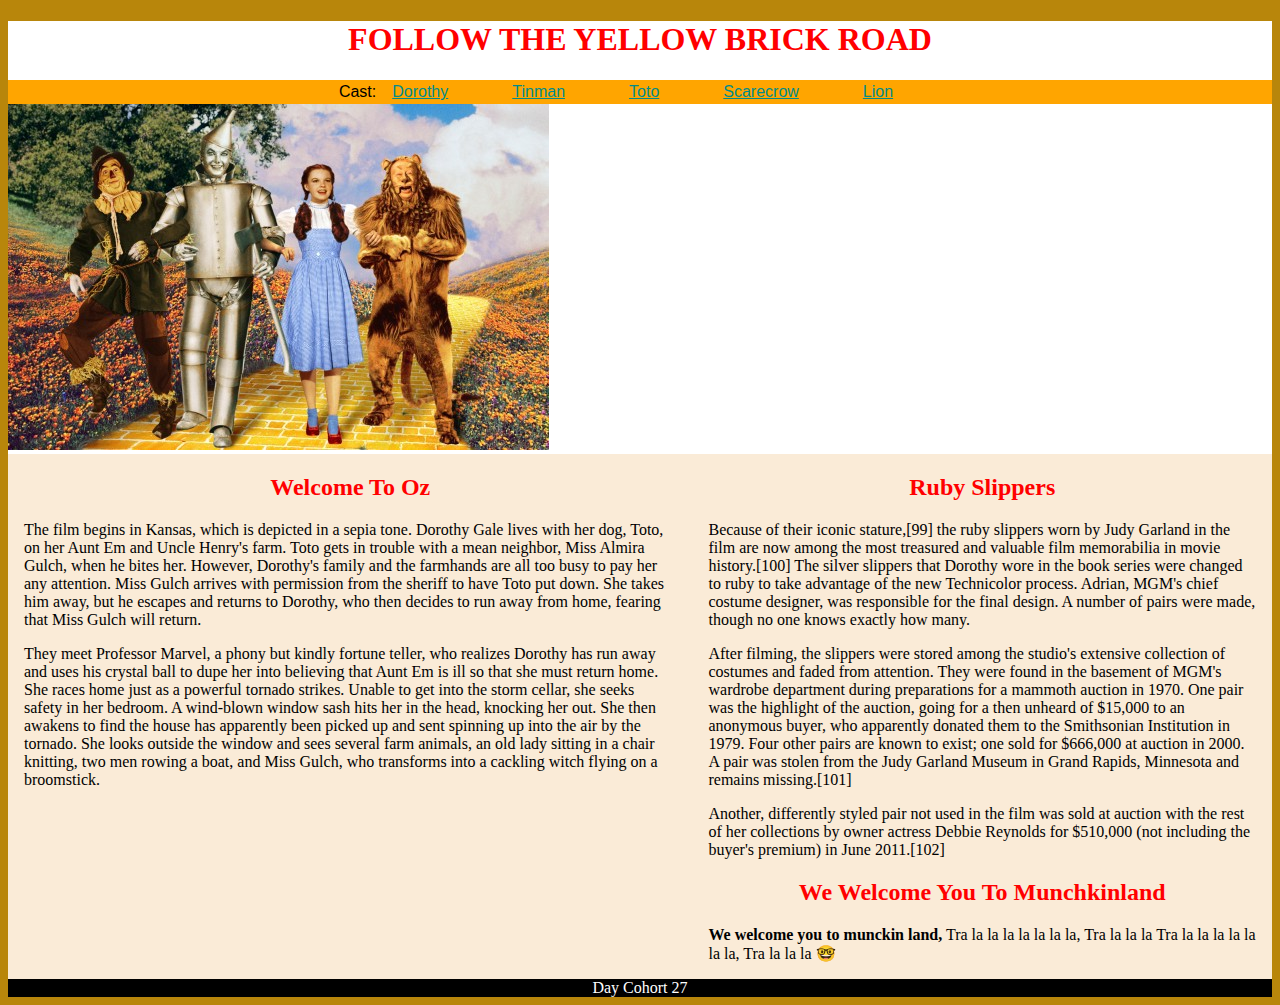
==== index.html @ 3da96fc2 "first commit" ====
<!DOCTYPE html>
<html lang="en">
    <head>
        <meta charset="UTF-8">
        <meta name="viewport" content="width=device-width, initial-scale=1.0">
        <meta http-equiv="X-UA-Compatible" content="ie=edge">
        <title>Tornado Grande</title>
        <link rel="stylesheet" type="text/css" href="css/styles.css">
    </head>
    <body>
        <div class="wrapper"> <!-- opening div -->
            <header>
                <h1>Follow the Yellow Brick Road</h1>
                <nav>
                    <div>Cast:</div>
                    <div><a href="dorthy.html">Dorothy<a></a></div>
                    <div><a href="tinman.html">Tinman<a></a></div>
                    <div><a href="toto.html">Toto<a></a></div>
                    <div><a href="scarecrow.html">Scarecrow<a></a></div>
                    <div><a href="lion.html">Lion<a></a></div>

                </nav>
            </header>
            <div>
                <img src="images/wizard of oz.jpg" alt="Wizard of Oz" class:"img-hero">
            </div>
            <div class="flex-container" > <!-- main content -->
            <article>
                <main>
                <h2>Welcome To Oz</h2>
                <p>The film begins in Kansas, which is depicted in a sepia tone. Dorothy Gale lives with her dog, Toto, on her Aunt Em and Uncle Henry's farm. Toto gets in trouble with a mean neighbor, Miss Almira Gulch, when he bites her. However, Dorothy's family and the farmhands are all too busy to pay her any attention. Miss Gulch arrives with permission from the sheriff to have Toto put down. She takes him away, but he escapes and returns to Dorothy, who then decides to run away from home, fearing that Miss Gulch will return.</p>
                    <p>They meet Professor Marvel, a phony but kindly fortune teller, who realizes Dorothy has run away and uses his crystal ball to dupe her into believing that Aunt Em is ill so that she must return home. She races home just as a powerful tornado strikes. Unable to get into the storm cellar, she seeks safety in her bedroom. A wind-blown window sash hits her in the head, knocking her out. She then awakens to find the house has apparently been picked up and sent spinning up into the air by the tornado. She looks outside the window and sees several farm animals, an old lady sitting in a chair knitting, two men rowing a boat, and Miss Gulch, who transforms into a cackling witch flying on a broomstick.</p>
                </main>
            </article>
            <article>
                <aside>
                <h2>Ruby Slippers</h2>
                <p>Because of their iconic stature,[99] the ruby slippers worn by Judy Garland in the film are now among the most treasured and valuable film memorabilia in movie history.[100] The silver slippers that Dorothy wore in the book series were changed to ruby to take advantage of the new Technicolor process. Adrian, MGM's chief costume designer, was responsible for the final design. A number of pairs were made, though no one knows exactly how many.
                    <p>After filming, the slippers were stored among the studio's extensive collection of costumes and faded from attention. They were found in the basement of MGM's wardrobe department during preparations for a mammoth auction in 1970. One pair was the highlight of the auction, going for a then unheard of $15,000 to an anonymous buyer, who apparently donated them to the Smithsonian Institution in 1979. Four other pairs are known to exist; one sold for $666,000 at auction in 2000. A pair was stolen from the Judy Garland Museum in Grand Rapids, Minnesota and remains missing.[101]</p>
                    <p>Another, differently styled pair not used in the film was sold at auction with the rest of her collections by owner actress Debbie Reynolds for $510,000 (not including the buyer's premium) in June 2011.[102]</p>
                <h2>We Welcome You To Munchkinland</h2>
                <p><strong>We welcome you to munckin land,</strong>
                    Tra la la la la la la la, Tra la la la
                    Tra la la la la la la la, Tra la la la                        
                    🤓    
                </p>
                </aside>
            </article>
            </div> <!-- end main content -->
        </div> <!-- closing div -->
    </body>
    <footer>Day Cohort 27</footer>
</html>
---- css/styles.css ----
*, *:before, *:after {
    box-sizing: inherit;
}

html {
    box-sizing: border-box;
}

body {
    background-color: darkgoldenrod;
}

nav {
    background-color: orange;
    display: flex;
    display: -webkit-flex;
    width: 100%;
    flex-wrap: wrap;
    justify-content: center;
    padding: .2em;
    font-family: "Arial", "Helvetica", sans-serif;
}

nav a{
    margin: .2em 1em 0px 1em;
    color: darkcyan;
}

nav a:hover {
    color: white;
}

.wrapper {
    background-color: #ffffff;
}

h1, h2, h3 {
    color: red;
    text-align: center;
}

h1 {
    text-transform: uppercase;
}

.img-hero{
    width: 100%;
    height: auto;
    overflow: hidden;
}

.flex-container {
    display: flex;
    display: -webkit-flex;
    width: 100%;
    background-color: antiquewhite;
}

main {
    flex: 2;
    margin: 1em;
}

aside {
    flex: 1;
    margin: 1em;
}

footer {
    background-color: black;
    color: white;
    text-align: center;
}

footer a {
    color: goldenrod;
}
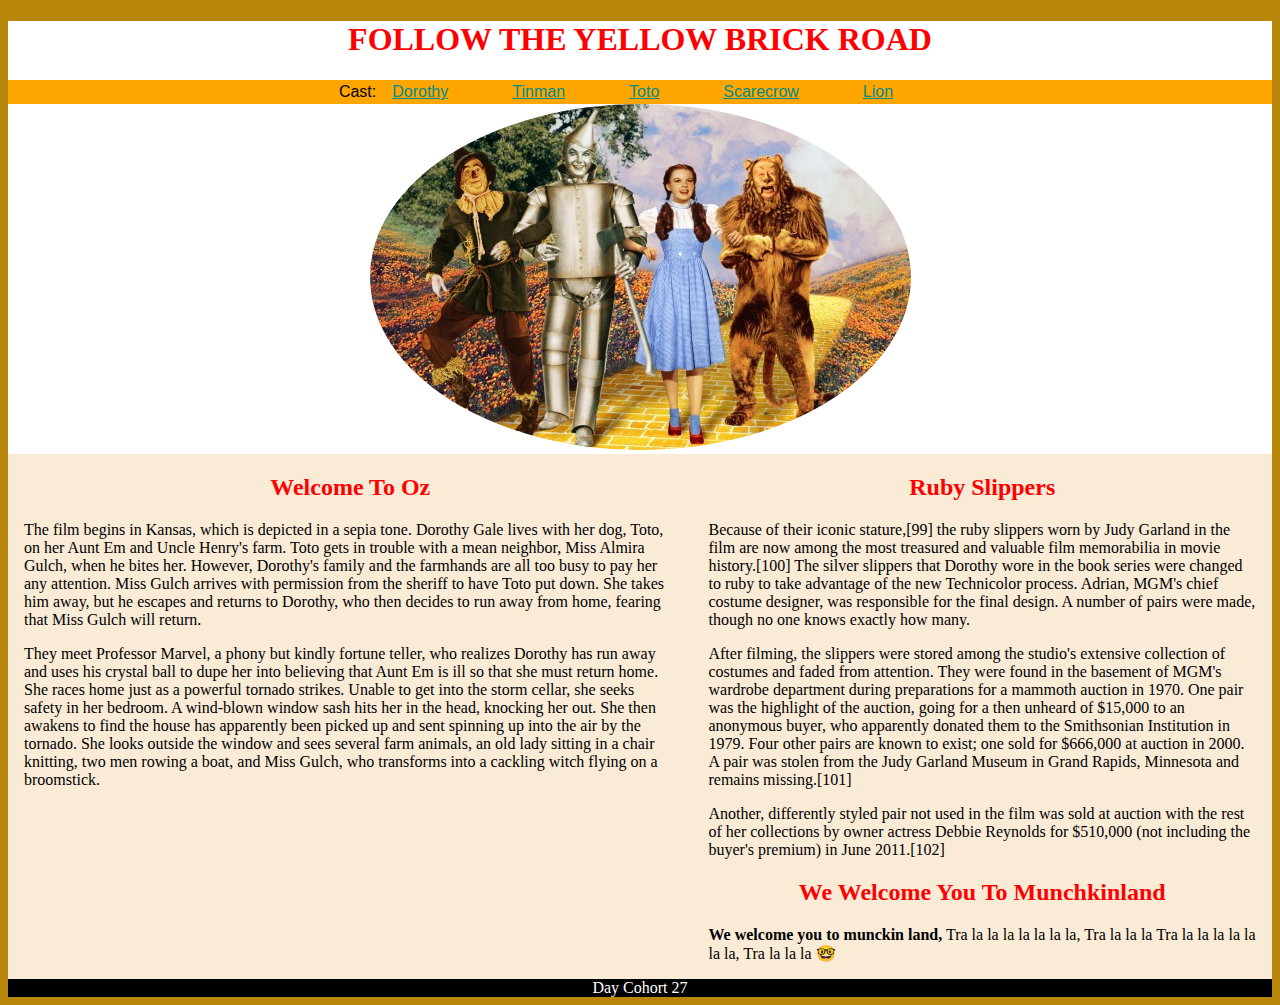
==== commit 75058544: "witches-page" ====
--- a/index.html
+++ b/index.html
@@ -21,7 +21,7 @@
 
                 </nav>
             </header>
-            <div>
+            <div class="center">
                 <img src="images/wizard of oz.jpg" alt="Wizard of Oz" class:"img-hero">
             </div>
             <div class="flex-container" > <!-- main content -->
--- a/css/styles.css
+++ b/css/styles.css
@@ -49,6 +49,14 @@
     overflow: hidden;
 }
 
+img {
+    border-radius: 50%;
+}
+
+.center{
+text-align: center;
+}
+
 .flex-container {
     display: flex;
     display: -webkit-flex;
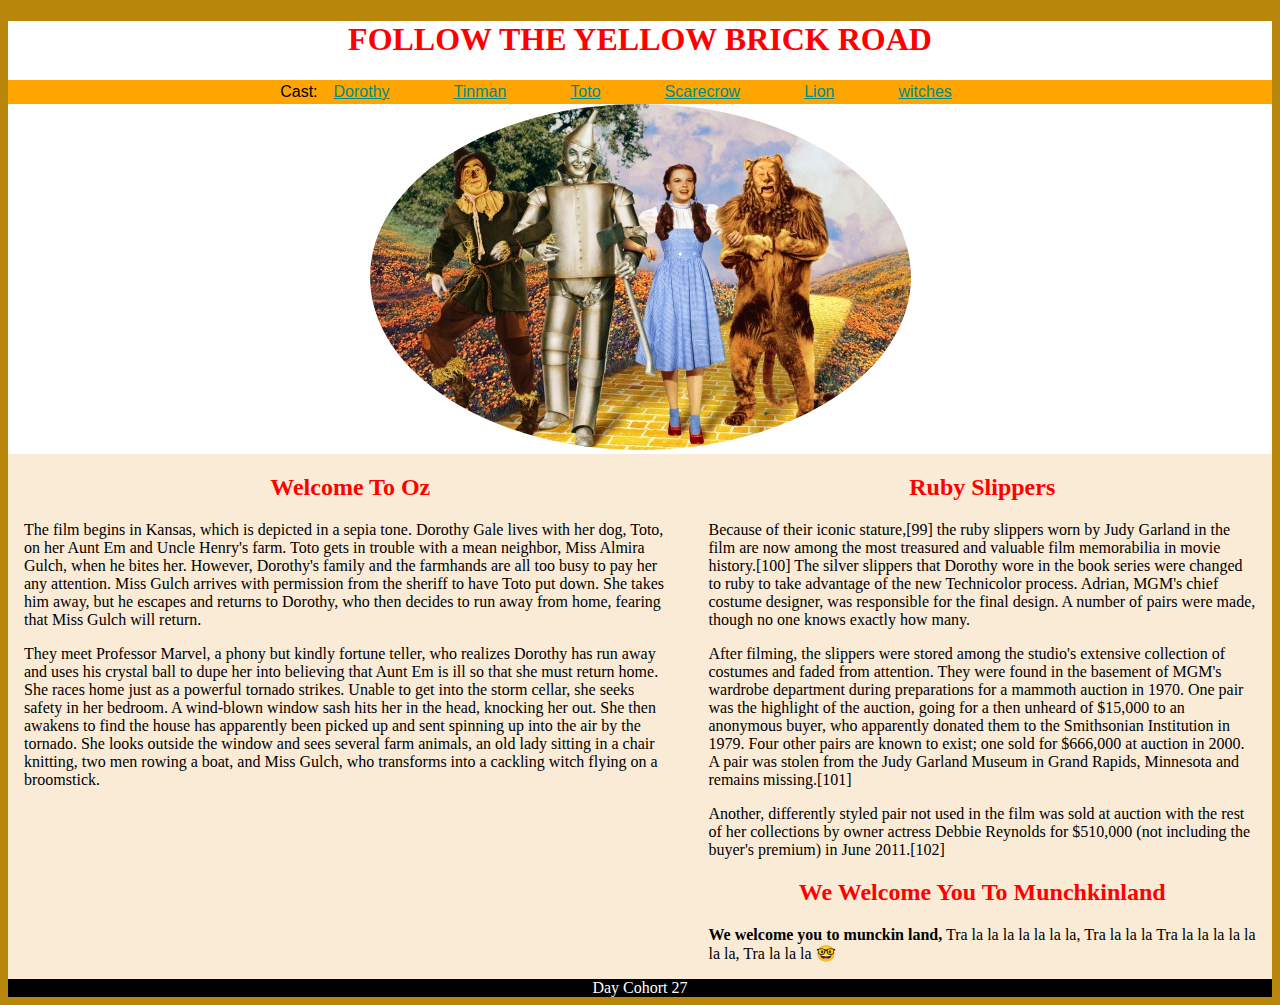
==== commit 12c0eba1: "added content to the witches page" ====
--- a/index.html
+++ b/index.html
@@ -18,7 +18,7 @@
                     <div><a href="toto.html">Toto<a></a></div>
                     <div><a href="scarecrow.html">Scarecrow<a></a></div>
                     <div><a href="lion.html">Lion<a></a></div>
-
+                    <div><a href="witches.html">witches<a></a></div>
                 </nav>
             </header>
             <div class="center">
--- a/css/styles.css
+++ b/css/styles.css
@@ -64,6 +64,18 @@
     background-color: antiquewhite;
 }
 
+.flex-item {
+    background-color: hotpink;
+    width: 30%;
+    margin: 1em;
+    text-align: center;
+}
+
+.section-img {
+    margin: 0 auto;
+    width: 100%;
+}
+
 main {
     flex: 2;
     margin: 1em;
